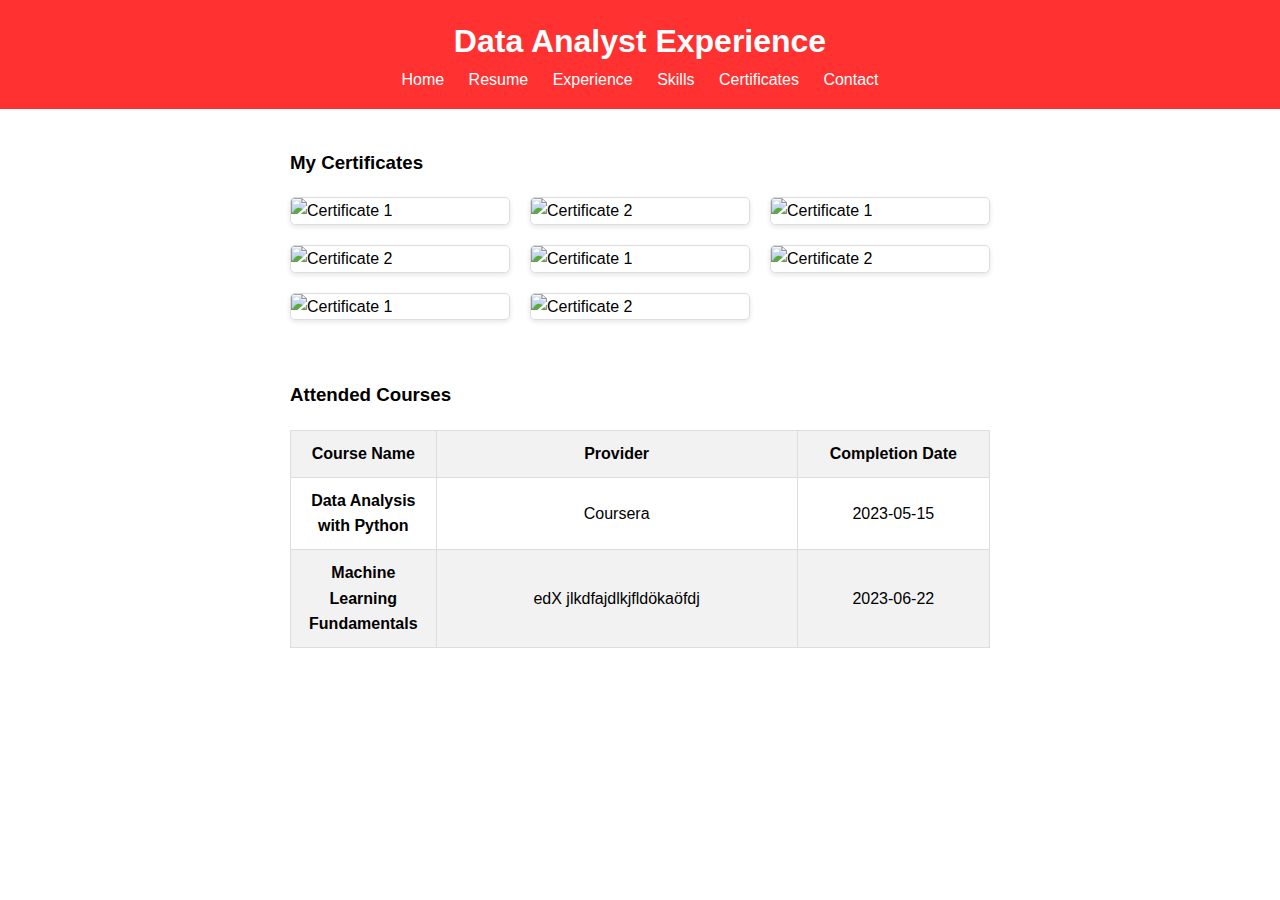
==== certificates.html @ 6e7a0968 "Update certificates.html" ====
<!DOCTYPE html>
<html lang="en">

<head>
  <meta charset="UTF-8">
  <meta name="viewport" content="width=device-width, initial-scale=1.0">
  <title>Certificates</title>
  <link rel="stylesheet" href="css/style.css">
</head>

<body>
  <header>
    <h1>Data Analyst Experience</h1>
    <nav>
      <ul>
        <li><a href="index.html">Home</a></li>
        <li><a href="resume.html">Resume</a></li> <!-- Updated to link to this page -->
        <li><a href="experience.html">Experience</a></li>
        <li><a href="skills.html">Skills</a></li>
        <li><a href="certificates.html">Certificates</a></li>
        <li><a href="contact.html">Contact</a></li>
      </ul>
    </nav>
  </header>

  <section id="certificates-section">
    <h3>My Certificates</h3>
    <div class="certificates-grid">
      <img src="Certificates/MasterSQLforDataScience.jpg" alt="Certificate 1">
      <img src="Certificates/MasterSQLforDataScience.jpg" alt="Certificate 2">
      <img src="Certificates/MasterSQLforDataScience.jpg" alt="Certificate 1">
      <img src="Certificates/MasterSQLforDataScience.jpg" alt="Certificate 2">
      <img src="Certificates/MasterSQLforDataScience.jpg" alt="Certificate 1">
      <img src="Certificates/MasterSQLforDataScience.jpg" alt="Certificate 2">
      <img src="Certificates/MasterSQLforDataScience.jpg" alt="Certificate 1">
      <img src="Certificates/MasterSQLforDataScience.jpg" alt="Certificate 2">
      <!-- Add more <img> tags for additional certificates -->
    </div>
  </section>

  <section id="courses-section">
    <h3>Attended Courses</h3>
    <table>
      <thead>
        <tr>
          <th>Course Name</th>
          <th>Provider</th>
          <th>Completion Date</th>
        </tr>
      </thead>
      <tbody>
        <tr>
          <td>Data Analysis with Python</td>
          <td>Coursera</td>
          <td>2023-05-15</td>
        </tr>
        <tr>
          <td>Machine Learning Fundamentals</td>
          <td>edX jlkdfajdlkjfldökaöfdj</td>
          <td>2023-06-22</td>
        </tr>
        <!-- Add more rows for additional courses -->
      </tbody>
    </table>
  </section>

  <script src="js/script.js"></script>
</body>

</html>
---- css/style.css ----
/* style.css */
body {
  font-family: Arial, sans-serif;
  margin: 0;
  padding: 0;
  line-height: 1.6;
  text-align: center; /* Center text within the body */
}

header {
  background-color: #ff3131;
  color: #fff;
  padding: 1rem;
}

header h1 {
  margin: 0;
}

nav ul {
  margin: 0;
  padding: 0;
  list-style: none;
}

nav ul li {
  display: inline-block;
  margin-right: 20px;
}

nav ul li:last-child {
  margin-right: 0;
}

nav ul li a {
  color: #fff;
  text-decoration: none;
}

section {
  padding: 2rem;
  max-width: 700px; /* Center section within the body */
  margin: 0 auto;
  text-align: left; /* Left align section content */
}

h2 {
  margin-top: 0;
}

ul {
  padding-left: 20px;
}

em {
  font-style: italic;
}

/* Additional CSS for Contact page */
.container {
  display: flex;
  justify-content: center;
  align-items: center;
  flex-wrap: wrap;
}

.image {
  flex: 1;
  padding: 20px;
  text-align: center;
}

.image img {
  max-width: 100%;
  height: auto;
}

.contact-info {
  flex: 1;
  padding: 20px;
}

/* Additional CSS for index.html */

body.index-page p {
  max-width: 600px;
  margin: 0 auto;
  line-height: 1.6;
}

/* Additional CSS for Certificates page */
/* CSS for Certificates section */
#certificates-section {
  padding: 20px;
}

.certificates-grid {
  display: grid;
  grid-template-columns: repeat(auto-fit, minmax(200px, 1fr));
  gap: 20px;
  justify-content: center;
  align-items: center;
  margin-top: 20px;
}

.certificates-grid img {
  max-width: 100%;
  height: auto;
  border: 1px solid #ddd;
  border-radius: 5px;
  box-shadow: 0px 2px 5px rgba(0, 0, 0, 0.1);
}

/* CSS for Courses section */
#courses-section {
  padding: 20px;
  max-width: 700px;
  margin: 0 auto;
  text-align: left;
}

#courses-section h3 {
  margin-top: 20px;
}

table {
  width: 100%;
  border-collapse: collapse;
  margin-top: 20px;
}

th, td {
  padding: 10px;
  border: 1px solid #ddd;
  text-align: center;
}

th {
  background-color: #f2f2f2;
  font-weight: bold;
}

tbody tr:nth-child(even) {
  background-color: #f2f2f2;
}

/* Additional style for serial number column */
td:first-child {
  font-weight: bold;
  width: 50px;
}

/* Additional style for Course Name and Provider columns */
td:nth-child(2),
td:nth-child(3) {
  width: 300px;
}

/* Additional style for Completion Date column */
td:last-child {
  width: 150px;
}
/* Additional styles can be added as needed */
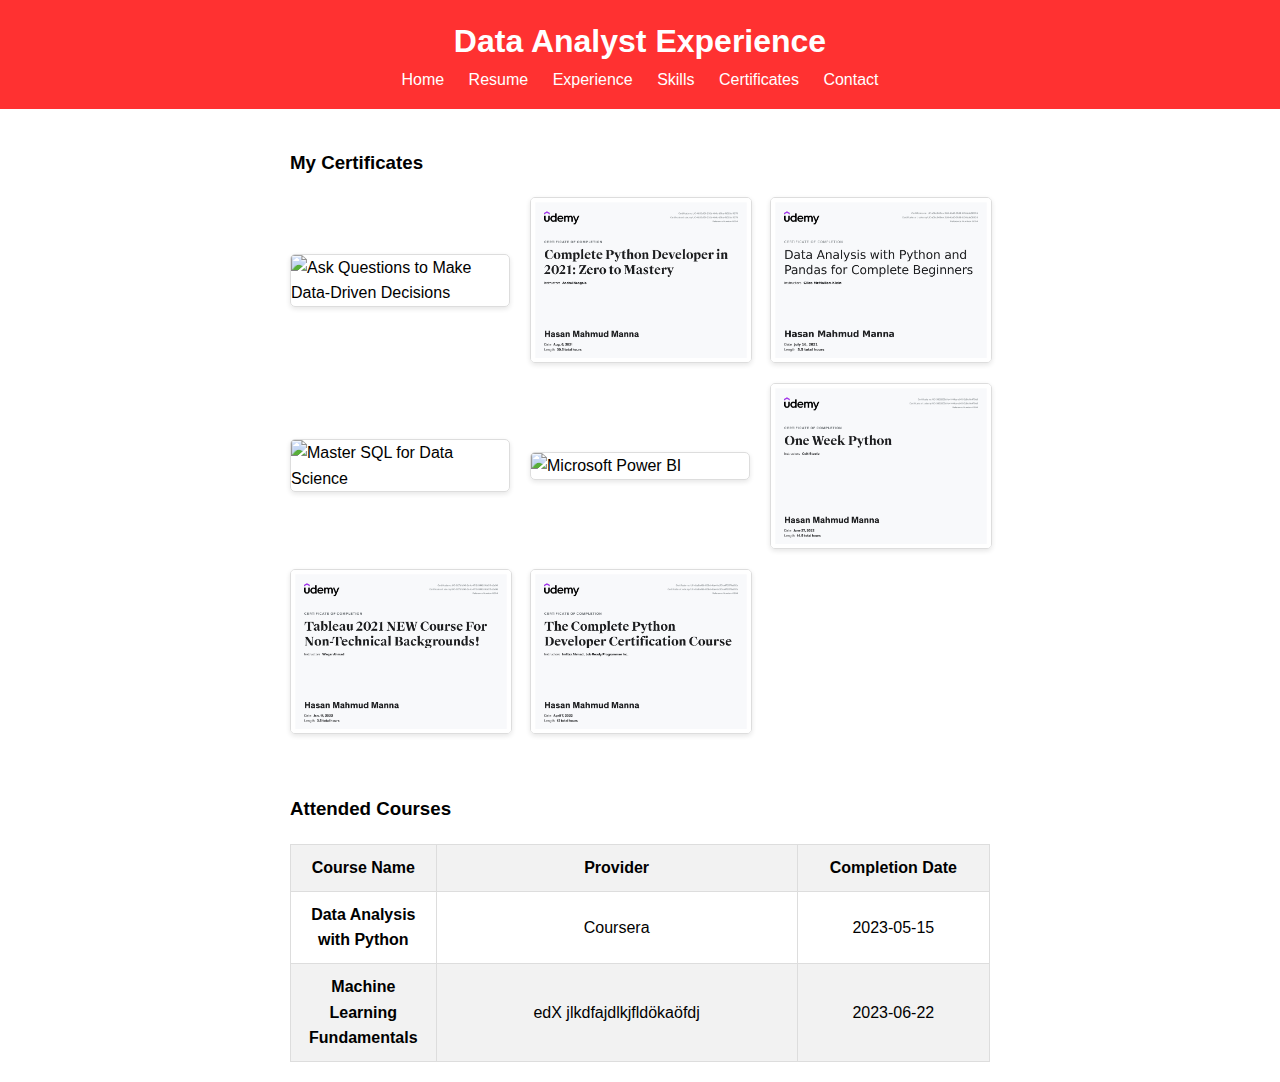
==== commit 1092779c: "Update certificates.html" ====
--- a/certificates.html
+++ b/certificates.html
@@ -2,69 +2,75 @@
 <html lang="en">
 
 <head>
-  <meta charset="UTF-8">
-  <meta name="viewport" content="width=device-width, initial-scale=1.0">
-  <title>Certificates</title>
-  <link rel="stylesheet" href="css/style.css">
+    <meta charset="UTF-8">
+    <meta name="viewport" content="width=device-width, initial-scale=1.0">
+    <title>Certificates</title>
+    <link rel="stylesheet" href="css/style.css">
 </head>
 
 <body>
-  <header>
-    <h1>Data Analyst Experience</h1>
-    <nav>
-      <ul>
-        <li><a href="index.html">Home</a></li>
-        <li><a href="resume.html">Resume</a></li> <!-- Updated to link to this page -->
-        <li><a href="experience.html">Experience</a></li>
-        <li><a href="skills.html">Skills</a></li>
-        <li><a href="certificates.html">Certificates</a></li>
-        <li><a href="contact.html">Contact</a></li>
-      </ul>
-    </nav>
-  </header>
+    <header>
+        <h1>Data Analyst Experience</h1>
+        <nav>
+            <ul>
+                <li><a href="index.html">Home</a></li>
+                <li><a href="resume.html">Resume</a></li> <!-- Updated to link to this page -->
+                <li><a href="experience.html">Experience</a></li>
+                <li><a href="skills.html">Skills</a></li>
+                <li><a href="certificates.html">Certificates</a></li>
+                <li><a href="contact.html">Contact</a></li>
+            </ul>
+        </nav>
+    </header>
 
-  <section id="certificates-section">
-    <h3>My Certificates</h3>
-    <div class="certificates-grid">
-      <img src="Certificates/MasterSQLforDataScience.jpg" alt="Certificate 1">
-      <img src="Certificates/MasterSQLforDataScience.jpg" alt="Certificate 2">
-      <img src="Certificates/MasterSQLforDataScience.jpg" alt="Certificate 1">
-      <img src="Certificates/MasterSQLforDataScience.jpg" alt="Certificate 2">
-      <img src="Certificates/MasterSQLforDataScience.jpg" alt="Certificate 1">
-      <img src="Certificates/MasterSQLforDataScience.jpg" alt="Certificate 2">
-      <img src="Certificates/MasterSQLforDataScience.jpg" alt="Certificate 1">
-      <img src="Certificates/MasterSQLforDataScience.jpg" alt="Certificate 2">
-      <!-- Add more <img> tags for additional certificates -->
-    </div>
-  </section>
+    <section id="certificates-section">
+        <h3>My Certificates</h3>
+        <div class="certificates-grid">
+            <img src="Certificates/AskQuestionstoMakeDataDrivenDecisions.jpg"
+                alt="Ask Questions to Make Data-Driven Decisions">
+            <img src="Certificates/Complete Python Developer in 2023 Zero to Mastery.jpg"
+                alt="Complete Python Developer in 2023 Zero to Mastery">
+            <img src="Certificates/Data Analytics Real World Projects using Python.jpg"
+                alt="Data Analytics Real World Projects using Python">
+            <img src="Certificates/MasterSQLforDataScience.jpg" alt="Master SQL for Data Science">
+            <img src="Certificates/MicrosoftPowerBI.jpg" alt="Microsoft Power BI">
+            <img src="Certificates/One Week Python.jpg" alt="One Week Python">
+            <img src="Certificates/Tableau For Non-Technical Backgrounds - A Beginner's Guide.jpg"
+                alt="Tableau For Non-Technical Backgrounds - A Beginner's Guide">
+            <img src="Certificates/The Complete Python Developer Certification Course.jpg"
+                alt="The Complete Python Developer Certification Course">
 
-  <section id="courses-section">
-    <h3>Attended Courses</h3>
-    <table>
-      <thead>
-        <tr>
-          <th>Course Name</th>
-          <th>Provider</th>
-          <th>Completion Date</th>
-        </tr>
-      </thead>
-      <tbody>
-        <tr>
-          <td>Data Analysis with Python</td>
-          <td>Coursera</td>
-          <td>2023-05-15</td>
-        </tr>
-        <tr>
-          <td>Machine Learning Fundamentals</td>
-          <td>edX jlkdfajdlkjfldökaöfdj</td>
-          <td>2023-06-22</td>
-        </tr>
-        <!-- Add more rows for additional courses -->
-      </tbody>
-    </table>
-  </section>
+            <!-- Add more <img> tags for additional certificates -->
+        </div>
+    </section>
 
-  <script src="js/script.js"></script>
+    <section id="courses-section">
+        <h3>Attended Courses</h3>
+        <table>
+            <thead>
+                <tr>
+                    <th>Course Name</th>
+                    <th>Provider</th>
+                    <th>Completion Date</th>
+                </tr>
+            </thead>
+            <tbody>
+                <tr>
+                    <td>Data Analysis with Python</td>
+                    <td>Coursera</td>
+                    <td>2023-05-15</td>
+                </tr>
+                <tr>
+                    <td>Machine Learning Fundamentals</td>
+                    <td>edX jlkdfajdlkjfldökaöfdj</td>
+                    <td>2023-06-22</td>
+                </tr>
+                <!-- Add more rows for additional courses -->
+            </tbody>
+        </table>
+    </section>
+
+    <script src="js/script.js"></script>
 </body>
 
 </html>
--- a/css/style.css
+++ b/css/style.css
@@ -160,6 +160,78 @@
 td:last-child {
   width: 150px;
 }
+
+
+/* Additional CSS for skills.html */
+.skills-container {
+  display: flex;
+  justify-content: space-between;
+}
+
+.hard-skills,
+.soft-skills {
+  width: 45%;
+  padding: 1rem;
+  background-color: #f2f2f2;
+  border-radius: 8px;
+}
+
+.hard-skills h3,
+.soft-skills h3 {
+  border-bottom: 2px solid #333;
+  padding-bottom: 0.5rem;
+}
+
+.hard-skills ul,
+.soft-skills ul {
+  list-style: none;
+  padding: 0;
+  margin: 0;
+}
+
+.hard-skills li,
+.soft-skills li {
+  margin-bottom: 0.5rem;
+}
+
+/* Additional Style for Resume page */
+
+.resume-section {
+  text-align: center;
+}
+
+.resume-image {
+  max-width: 100%;
+  display: block;
+  margin: 20px auto;
+}
+
+.resume-caption {
+  text-align: center;
+  font-style: italic;
+}
+
+/* Additional style for Experience page */
+
+section ul li {
+  list-style-type: disc;
+  list-style-position: inside;
+}
+
+.location {
+  float: right;
+}
+
+/* existing code */
+section ul li {
+  list-style-type: disc;
+  list-style-position: inside;
+}
+
+.location {
+  float: right;
+}
+
 /* Additional styles can be added as needed */
 
 
@@ -170,3 +242,6 @@
 
 
 
+
+
+
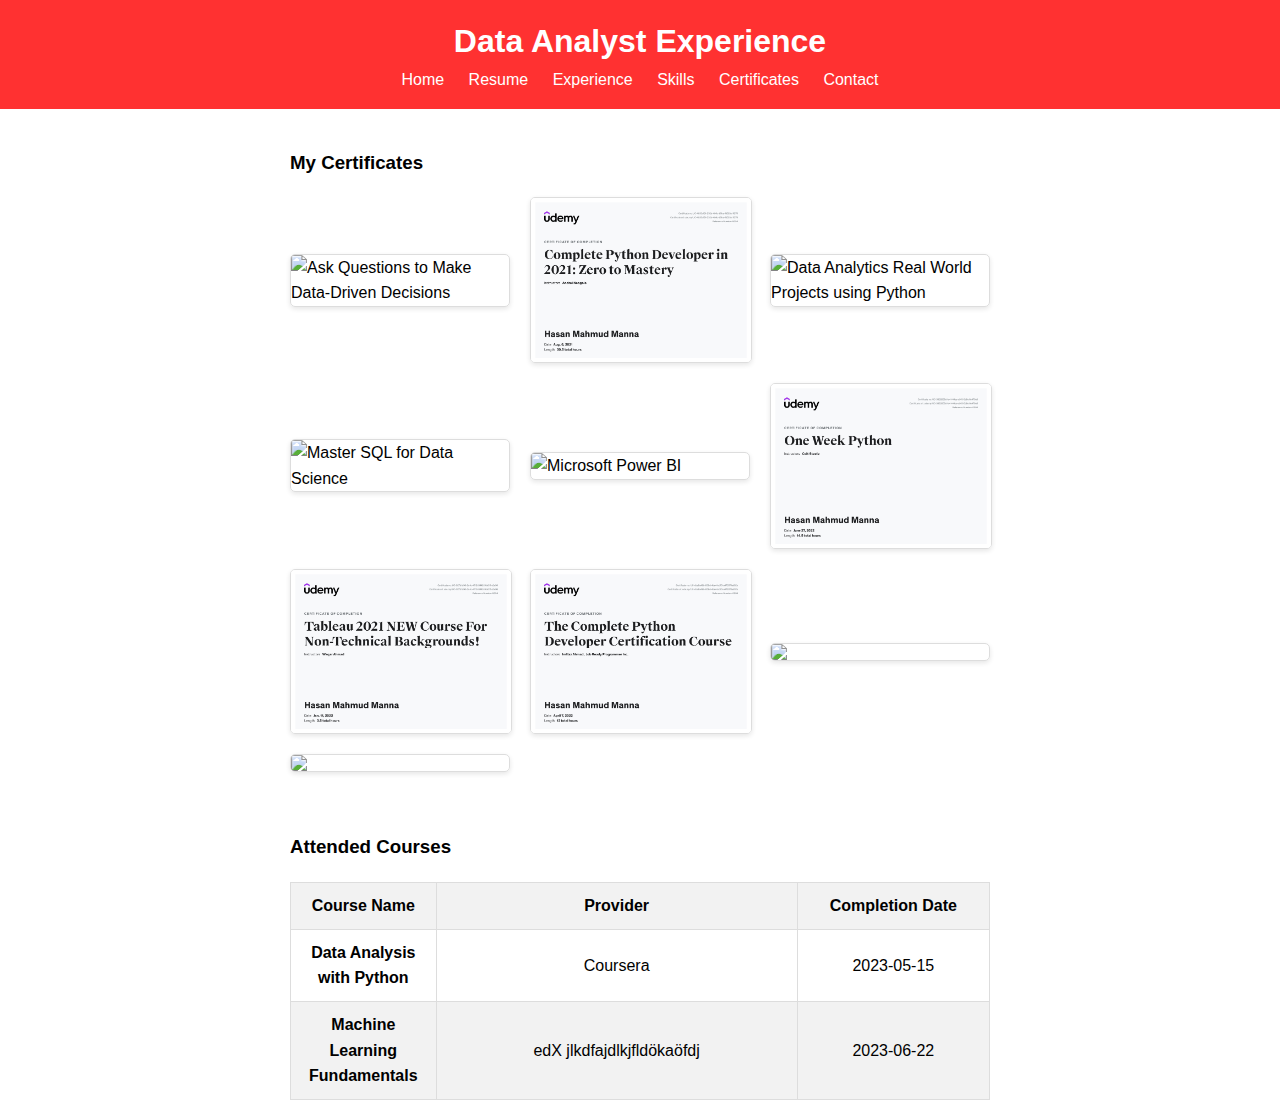
==== commit e693bb6e: "Update certificates.html" ====
--- a/certificates.html
+++ b/certificates.html
@@ -39,6 +39,9 @@
                 alt="Tableau For Non-Technical Backgrounds - A Beginner's Guide">
             <img src="Certificates/The Complete Python Developer Certification Course.jpg"
                 alt="The Complete Python Developer Certification Course">
+            <img src="Certificates/Certificates/DataAnalysisInPythonAPandasCrashCourseforBeginners.jpg">
+            <img src="Certificates/Certificates/Certificates/Complete Python Developer in 2023 Zero to Mastery.jpg.jpg">
+
 
             <!-- Add more <img> tags for additional certificates -->
         </div>
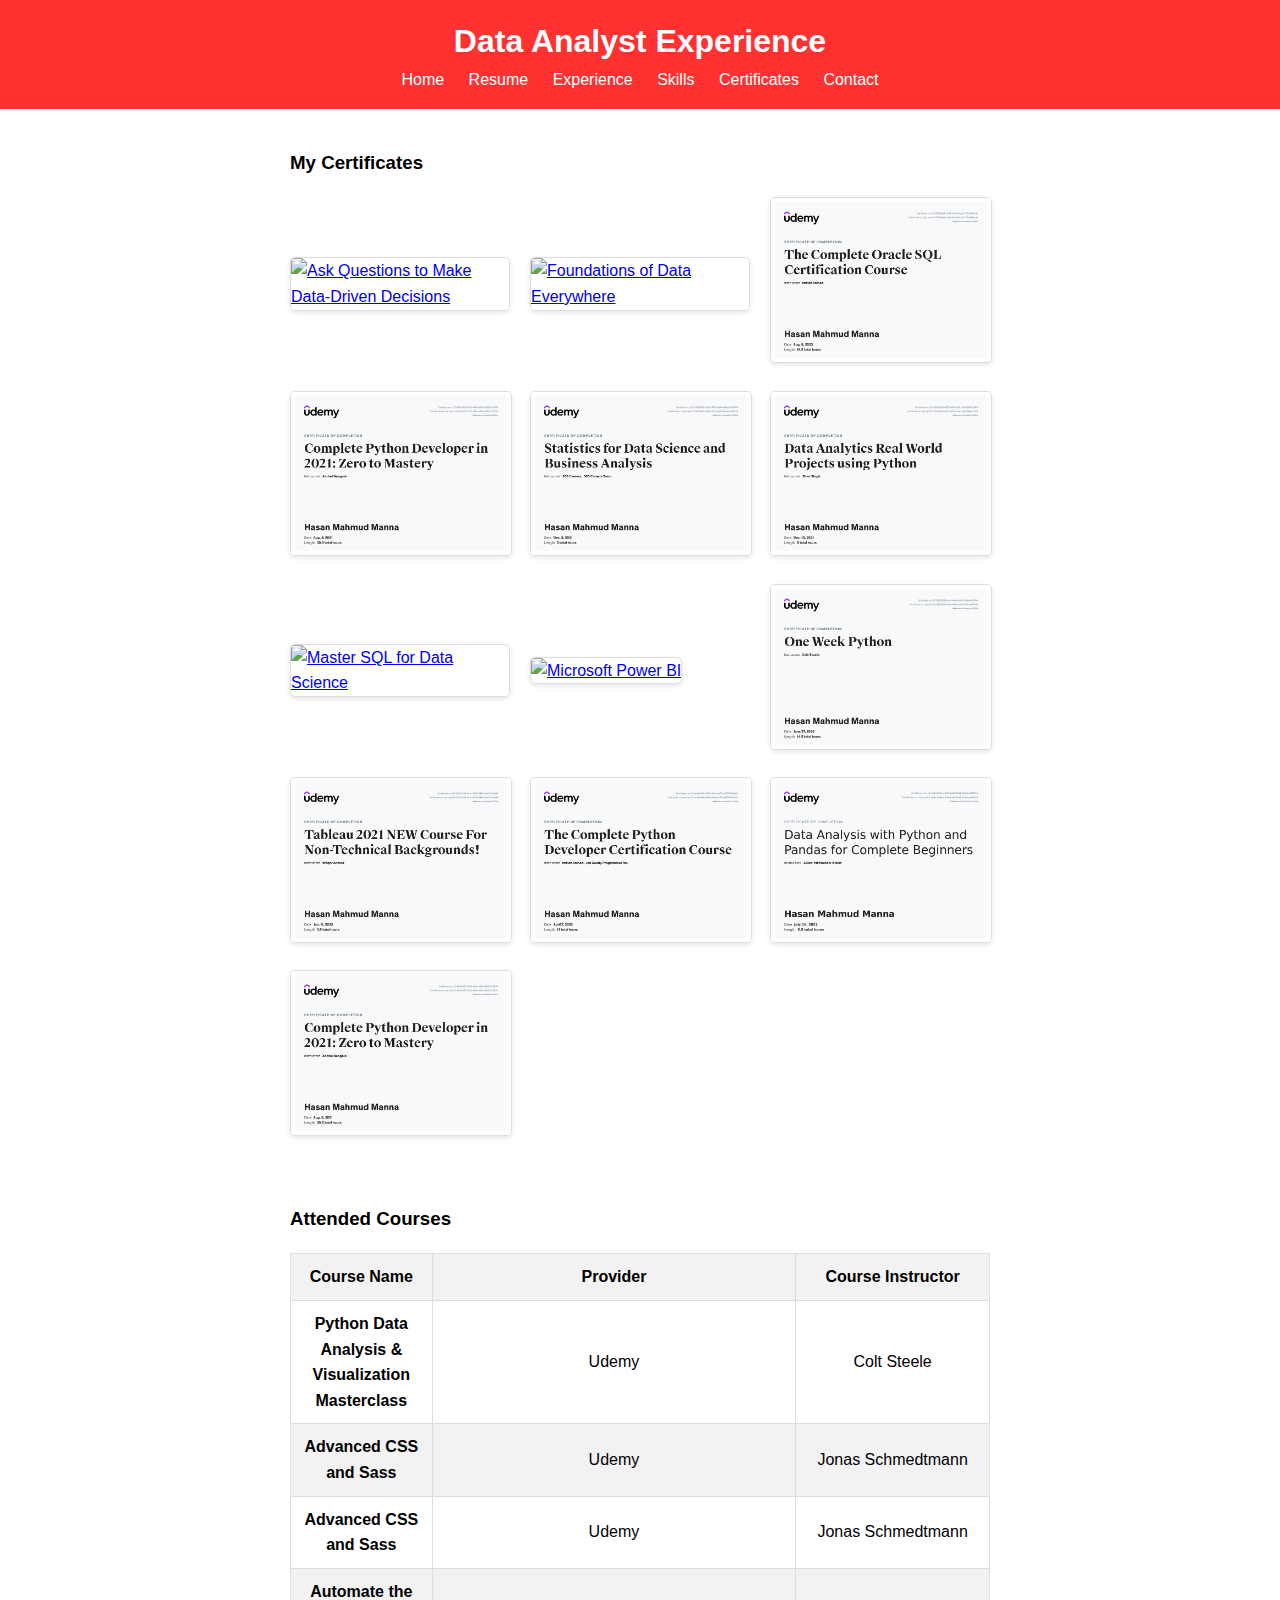
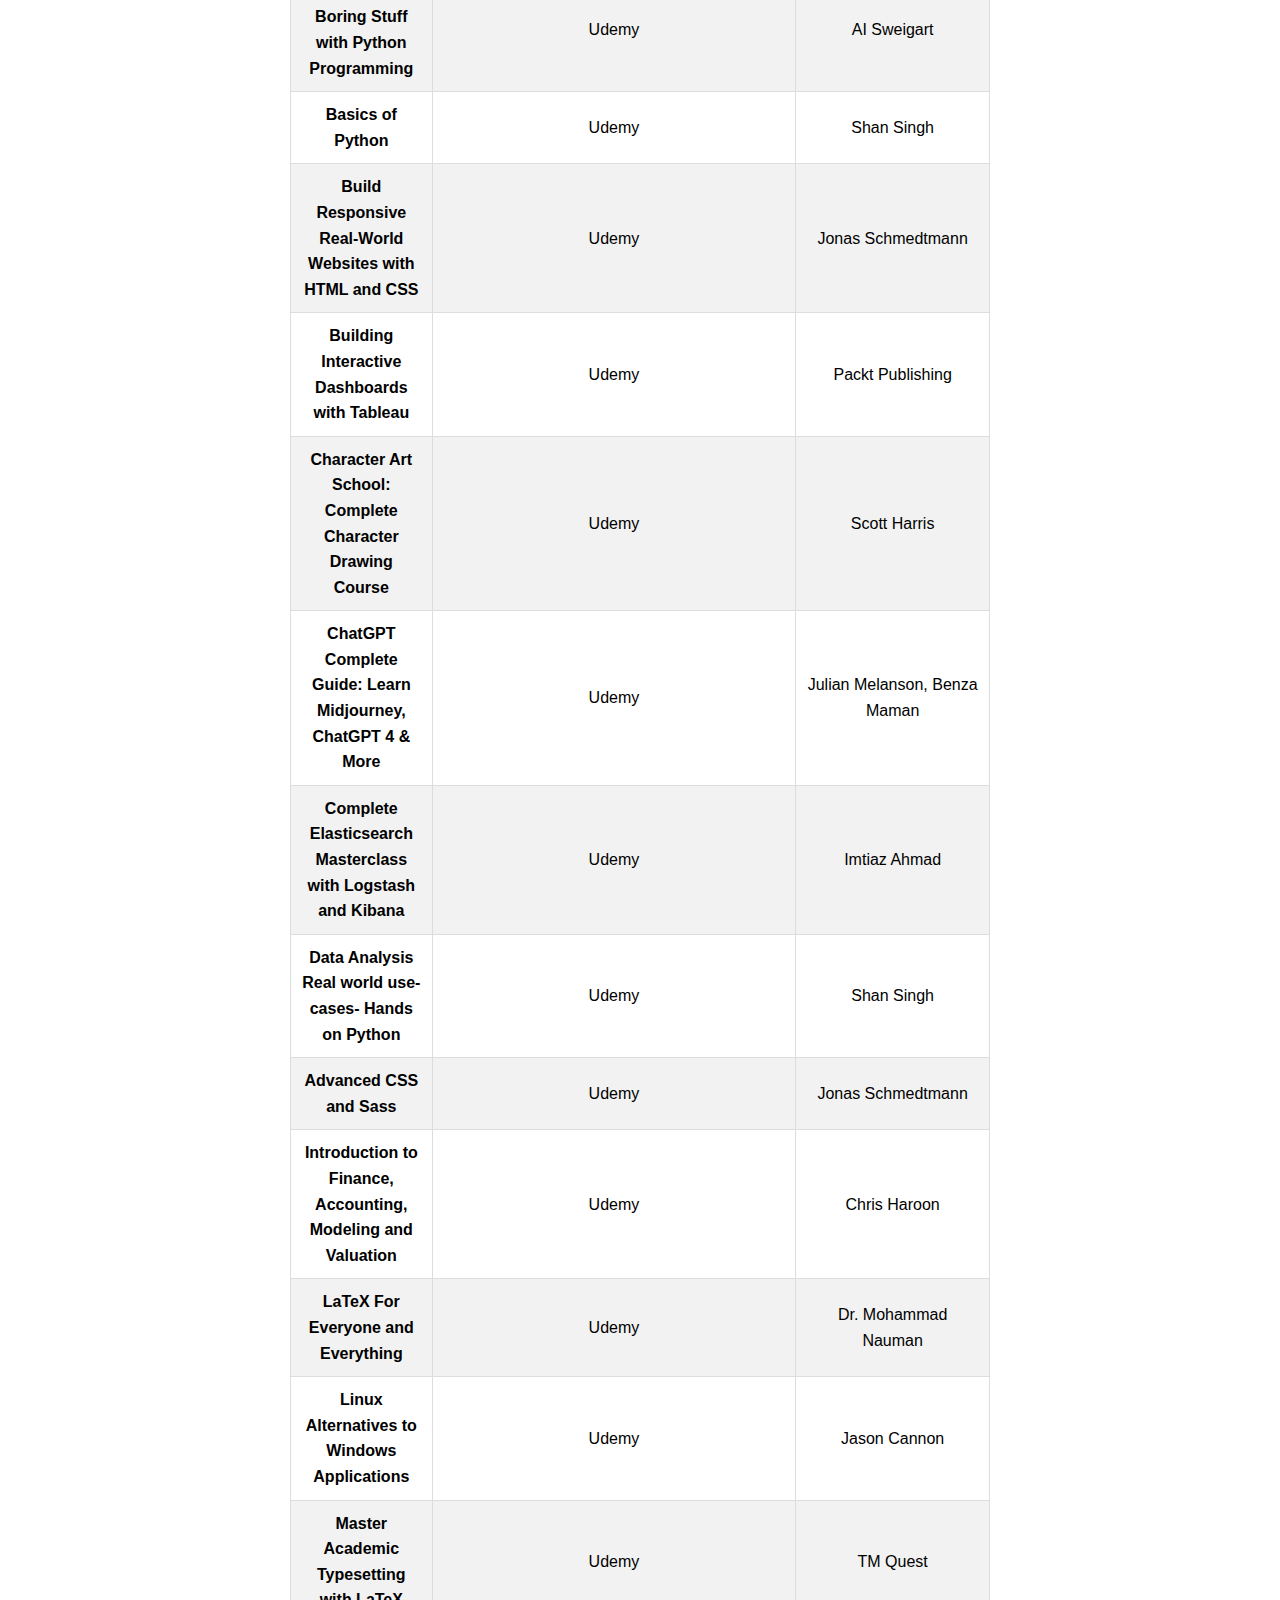
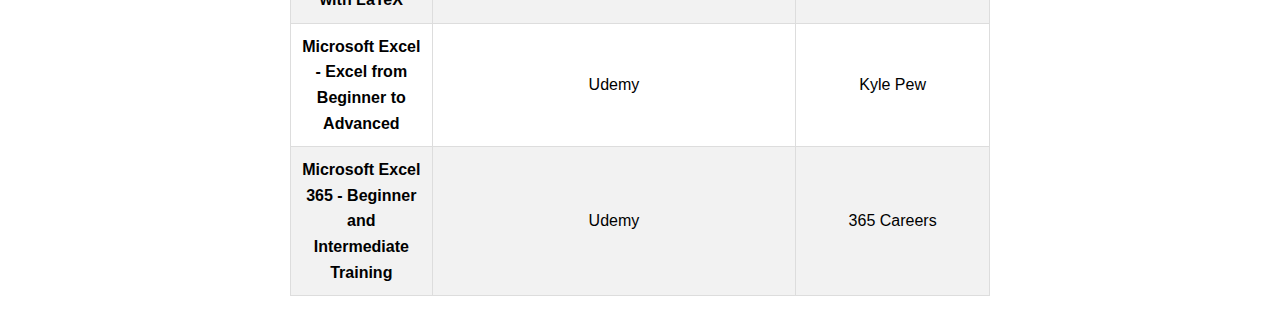
==== commit 0506b831: "Update certificates.html" ====
--- a/certificates.html
+++ b/certificates.html
@@ -26,24 +26,57 @@
     <section id="certificates-section">
         <h3>My Certificates</h3>
         <div class="certificates-grid">
-            <img src="Certificates/AskQuestionstoMakeDataDrivenDecisions.jpg"
-                alt="Ask Questions to Make Data-Driven Decisions">
-            <img src="Certificates/Complete Python Developer in 2023 Zero to Mastery.jpg"
-                alt="Complete Python Developer in 2023 Zero to Mastery">
-            <img src="Certificates/Data Analytics Real World Projects using Python.jpg"
-                alt="Data Analytics Real World Projects using Python">
-            <img src="Certificates/MasterSQLforDataScience.jpg" alt="Master SQL for Data Science">
-            <img src="Certificates/MicrosoftPowerBI.jpg" alt="Microsoft Power BI">
-            <img src="Certificates/One Week Python.jpg" alt="One Week Python">
-            <img src="Certificates/Tableau For Non-Technical Backgrounds - A Beginner's Guide.jpg"
-                alt="Tableau For Non-Technical Backgrounds - A Beginner's Guide">
-            <img src="Certificates/The Complete Python Developer Certification Course.jpg"
-                alt="The Complete Python Developer Certification Course">
-            <img src="Certificates/Certificates/DataAnalysisInPythonAPandasCrashCourseforBeginners.jpg">
-            <img src="Certificates/Certificates/Certificates/Complete Python Developer in 2023 Zero to Mastery.jpg.jpg">
+            <a href="Certificates/AskQuestionstoMakeDataDrivenDecisions.jpg" target="_blank">
+                <img src="Certificates/AskQuestionstoMakeDataDrivenDecisions.jpg"
+                    alt="Ask Questions to Make Data-Driven Decisions">
+            </a>
+            <a href="Certificates/FoundationsDataDataEverywhere.jpg" target="_blank">
+                <img src="Certificates/FoundationsDataDataEverywhere.jpg" alt="Foundations of Data Everywhere">
+            </a>
+            <a href="Certificates/TheCompleteOracleSQLCertificationCourse.jpg" target="_blank">
+                <img src="Certificates/TheCompleteOracleSQLCertificationCourse.jpg"
+                    alt="The Complete Oracle SQL Certification Course">
+            </a>
 
+            <a href="Certificates/Complete Python Developer in 2023 Zero to Mastery.jpg" target="_blank">
+                <img src="Certificates/Complete Python Developer in 2023 Zero to Mastery.jpg"
+                    alt="Complete Python Developer in 2023 Zero to Mastery">
+            </a>
+            <a href="Certificates/StatisticsforDataScienceandBusinessAnalysis.jpg" target="_blank">
+                <img src="Certificates/StatisticsforDataScienceandBusinessAnalysis.jpg"
+                    alt="Statistics for Data Science and Business Analysis">
+            </a>
 
-            <!-- Add more <img> tags for additional certificates -->
+            <a href="Certificates/DataAnalyticsRealWorldProjectsUsingPython.jpg" target="_blank">
+                <img src="Certificates/DataAnalyticsRealWorldProjectsUsingPython.jpg"
+                    alt="Data Analytics Real World Projects using Python">
+            </a>
+            <a href="Certificates/MasterSQLforDataScience.jpg" target="_blank">
+                <img src="Certificates/MasterSQLforDataScience.jpg" alt="Master SQL for Data Science">
+            </a>
+            <a href="Certificates/MicrosoftPowerBI.jpg" target="_blank">
+                <img src="Certificates/MicrosoftPowerBI.jpg" alt="Microsoft Power BI">
+            </a>
+            <a href="Certificates/One Week Python.jpg" target="_blank">
+                <img src="Certificates/One Week Python.jpg" alt="One Week Python">
+            </a>
+            <a href="Certificates/Tableau For Non-Technical Backgrounds - A Beginner's Guide.jpg" target="_blank">
+                <img src="Certificates/Tableau For Non-Technical Backgrounds - A Beginner's Guide.jpg"
+                    alt="Tableau For Non-Technical Backgrounds - A Beginner's Guide">
+            </a>
+            <a href="Certificates/The Complete Python Developer Certification Course.jpg" target="_blank">
+                <img src="Certificates/The Complete Python Developer Certification Course.jpg"
+                    alt="The Complete Python Developer Certification Course">
+            </a>
+            <a href="Certificates/DataAnalysisInPythonAPandasCrashCourseforBeginners.jpg" target="_blank">
+                <img src="Certificates/DataAnalysisInPythonAPandasCrashCourseforBeginners.jpg"
+                    alt="Data Analysis in Python - A Pandas Crash Course for Beginners">
+            </a>
+            <a href="Certificates/Complete Python Developer in 2023 Zero to Mastery.jpg" target="_blank">
+                <img src="Certificates/Complete Python Developer in 2023 Zero to Mastery.jpg"
+                    alt="Complete Python Developer in 2023 Zero to Mastery">
+            </a>
+            <!-- Add more <a> tags for additional certificates -->
         </div>
     </section>
 
@@ -54,19 +87,99 @@
                 <tr>
                     <th>Course Name</th>
                     <th>Provider</th>
-                    <th>Completion Date</th>
+                    <th>Course Instructor</th>
                 </tr>
             </thead>
             <tbody>
                 <tr>
-                    <td>Data Analysis with Python</td>
-                    <td>Coursera</td>
-                    <td>2023-05-15</td>
+                    <td>Python Data Analysis & Visualization Masterclass</td>
+                    <td>Udemy</td>
+                    <td>Colt Steele</td>
                 </tr>
                 <tr>
-                    <td>Machine Learning Fundamentals</td>
-                    <td>edX jlkdfajdlkjfldökaöfdj</td>
-                    <td>2023-06-22</td>
+                    <td>Advanced CSS and Sass</td>
+                    <td>Udemy</td>
+                    <td>Jonas Schmedtmann</td>
+                </tr>
+                <tr>
+                    <td>Advanced CSS and Sass</td>
+                    <td>Udemy</td>
+                    <td>Jonas Schmedtmann</td>
+                </tr>
+                <tr>
+                    <td>Automate the Boring Stuff with Python Programming</td>
+                    <td>Udemy</td>
+                    <td>AI Sweigart</td>
+                </tr>
+                <tr>
+                    <td>Basics of Python</td>
+                    <td>Udemy</td>
+                    <td>Shan Singh</td>
+                </tr>
+                <tr>
+                    <td>Build Responsive Real-World Websites with HTML and CSS</td>
+                    <td>Udemy</td>
+                    <td>Jonas Schmedtmann</td>
+                </tr>
+                <tr>
+                    <td>Building Interactive Dashboards with Tableau</td>
+                    <td>Udemy</td>
+                    <td>Packt Publishing</td>
+                </tr>
+                <tr>
+                    <td>Character Art School: Complete Character Drawing Course</td>
+                    <td>Udemy</td>
+                    <td>Scott Harris</td>
+                </tr>
+                <tr>
+                    <td>ChatGPT Complete Guide: Learn Midjourney, ChatGPT 4 & More</td>
+                    <td>Udemy</td>
+                    <td>Julian Melanson, Benza Maman</td>
+                </tr>
+                <tr>
+                    <td>Complete Elasticsearch Masterclass with Logstash and Kibana</td>
+                    <td>Udemy</td>
+                    <td>Imtiaz Ahmad</td>
+                </tr>
+                <tr>
+                    <td>Data Analysis Real world use-cases- Hands on Python</td>
+                    <td>Udemy</td>
+                    <td>Shan Singh</td>
+                </tr>
+                <tr>
+                    <td>Advanced CSS and Sass</td>
+                    <td>Udemy</td>
+                    <td>Jonas Schmedtmann</td>
+                </tr>
+                <tr>
+                    <td>Introduction to Finance, Accounting, Modeling and Valuation</td>
+                    <td>Udemy</td>
+                    <td>Chris Haroon</td>
+                </tr>
+                <tr>
+                    <td>LaTeX For Everyone and Everything</td>
+                    <td>Udemy</td>
+                    <td>Dr. Mohammad Nauman</td>
+                </tr>
+                <tr>
+                    <td>Linux Alternatives to Windows Applications</td>
+                    <td>Udemy</td>
+                    <td>Jason Cannon</td>
+                </tr>
+                <tr>
+                    <td>Master Academic Typesetting with LaTeX</td>
+                    <td>Udemy</td>
+                    <td>TM Quest</td>
+                </tr>
+                <tr>
+                    <td>Microsoft Excel - Excel from Beginner to Advanced</td>
+                    <td>Udemy</td>
+                    <td>Kyle Pew</td>
+                </tr>
+                <tr>
+                    <td>Microsoft Excel 365 - Beginner and Intermediate Training</td>
+                    <td>Udemy</td>
+                    <td>365 Careers</td>
                 </tr>
                 <!-- Add more rows for additional courses -->
             </tbody>
